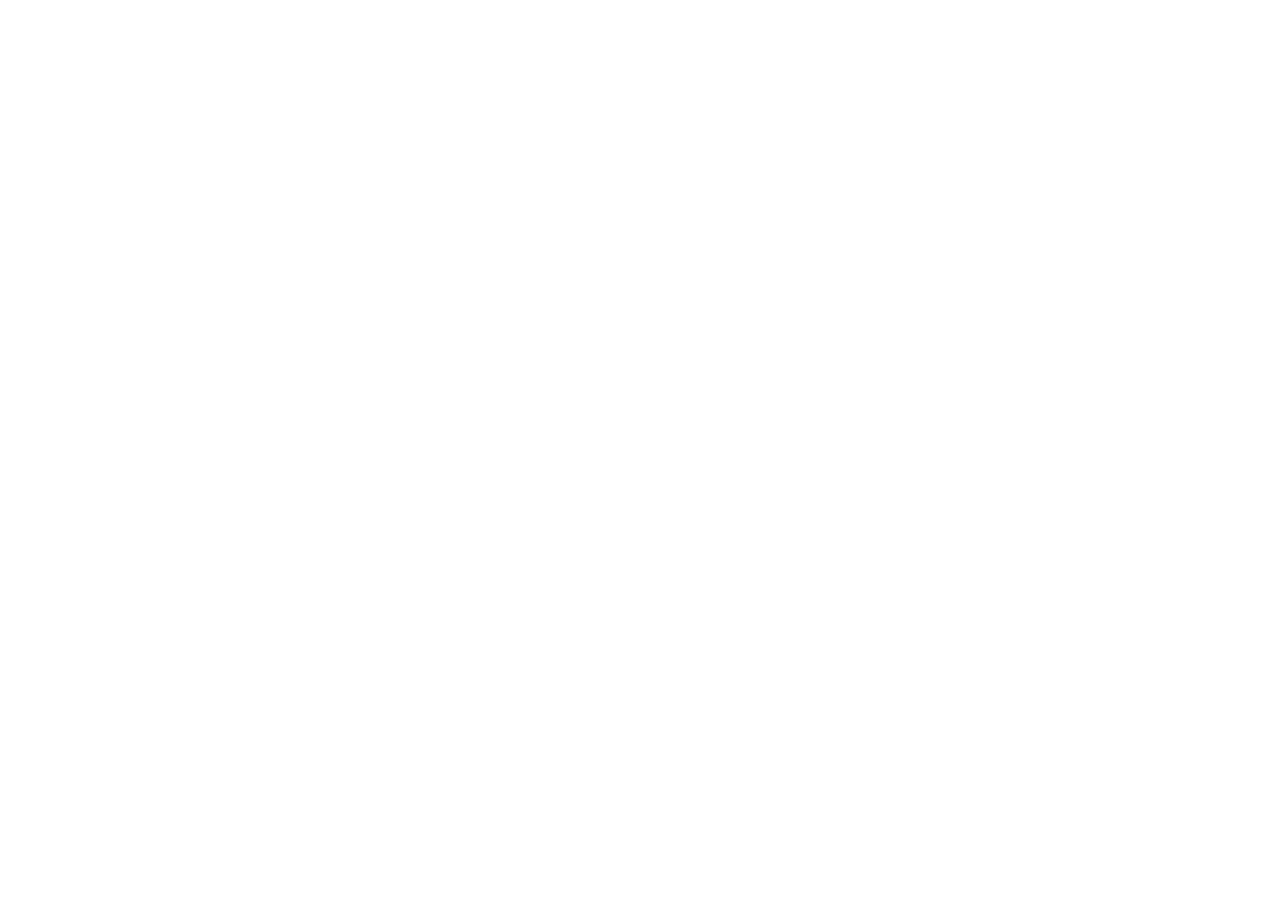
==== game.html @ c87e6ebf "design the game." ====
<!DOCTYPE html>
<html lang="en">
  <head>
    <meta charset="UTF-8" />
    <meta http-equiv="X-UA-Compatible" content="IE=edge" />
    <meta name="viewport" content="width=device-width, initial-scale=1.0" />
    <title>WELCOME TO THE DINO GAME</title>
    <link rel="stylesheet" href="game.css" />
  </head>
  <body>
    <div class="game-align">
      <div class="game-container">
        <div id="character"></div>
        <div id="block"></div>
      </div>
    </div>
  </body>
  <script src="game.js"></script>
</html>
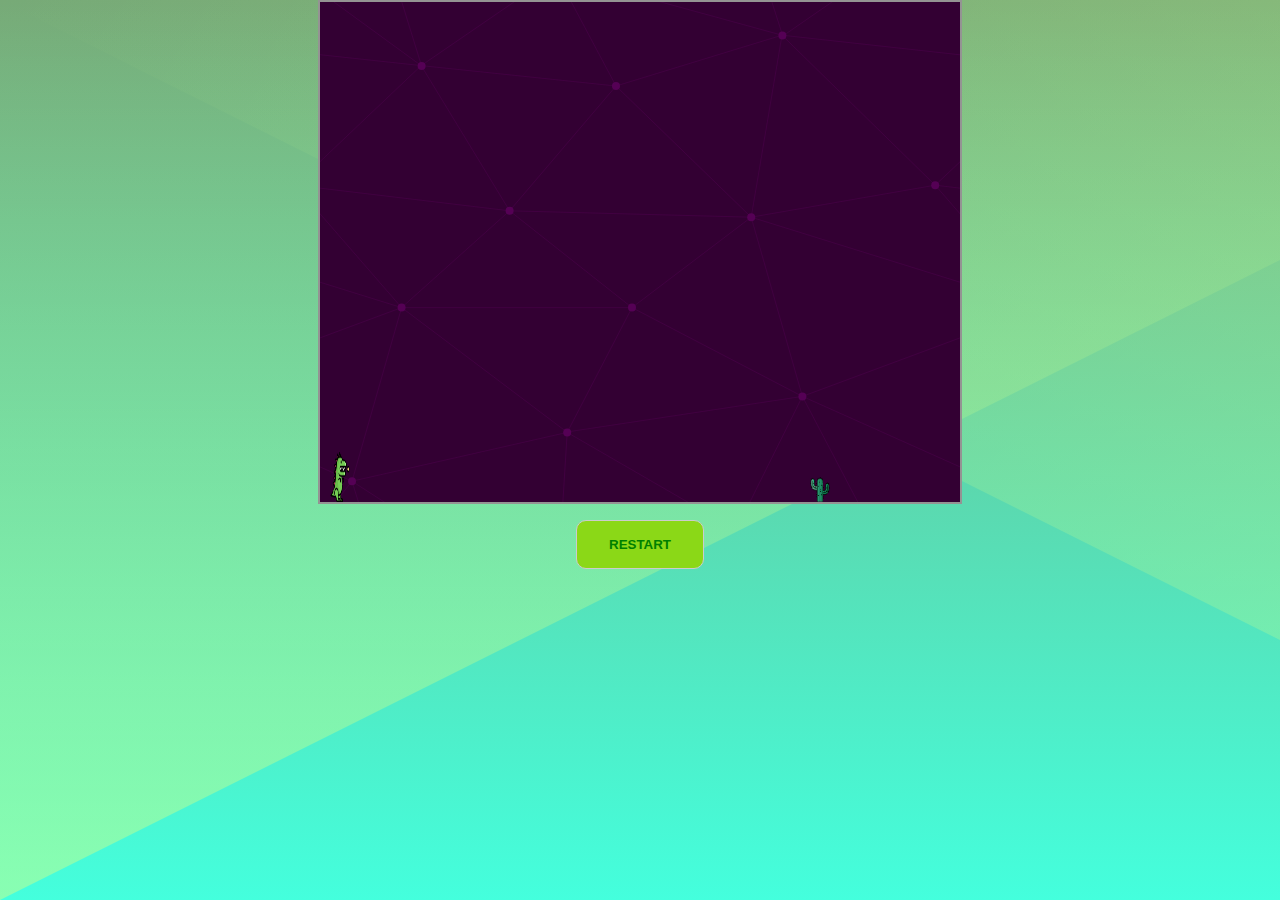
==== commit 99f8cc9d: "Define styles for game container." ====
--- a/game.html
+++ b/game.html
@@ -5,15 +5,22 @@
     <meta http-equiv="X-UA-Compatible" content="IE=edge" />
     <meta name="viewport" content="width=device-width, initial-scale=1.0" />
     <title>WELCOME TO THE DINO GAME</title>
-    <link rel="stylesheet" href="game.css" />
+    <link rel="stylesheet" href="/css/game.css" />
   </head>
   <body>
     <div class="game-align">
       <div class="game-container">
-        <div id="character"></div>
-        <div id="block"></div>
+        <div class="character" id="character">
+          <img class="dinosaur" src="/images/dinosaur.png" alt="dinosaur" />
+        </div>
+        <div class="block" id="block">
+          <img class="cactus" src="/images/cactus.png" alt="cactus" />
+        </div>
       </div>
     </div>
+    <div class="restart-container">
+      <button class="restart-button" id="restart-button">RESTART</button>
+    </div>
   </body>
-  <script src="game.js"></script>
+  <script src="/javascript/game.js"></script>
 </html>
--- a/css/game.css
+++ b/css/game.css
@@ -0,0 +1,124 @@
+* {
+  margin: 0;
+  padding: 0;
+}
+.game-align {
+  display: flex;
+  justify-content: center;
+  align-items: center;
+}
+.game-container {
+  background-color: #330033;
+  background-image: url("data:image/svg+xml,%3Csvg xmlns='http://www.w3.org/2000/svg' width='400' height='400' viewBox='0 0 800 800'%3E%3Cg fill='none' stroke='%23404' stroke-width='1'%3E%3Cpath d='M769 229L1037 260.9M927 880L731 737 520 660 309 538 40 599 295 764 126.5 879.5 40 599-197 493 102 382-31 229 126.5 79.5-69-63'/%3E%3Cpath d='M-31 229L237 261 390 382 603 493 308.5 537.5 101.5 381.5M370 905L295 764'/%3E%3Cpath d='M520 660L578 842 731 737 840 599 603 493 520 660 295 764 309 538 390 382 539 269 769 229 577.5 41.5 370 105 295 -36 126.5 79.5 237 261 102 382 40 599 -69 737 127 880'/%3E%3Cpath d='M520-140L578.5 42.5 731-63M603 493L539 269 237 261 370 105M902 382L539 269M390 382L102 382'/%3E%3Cpath d='M-222 42L126.5 79.5 370 105 539 269 577.5 41.5 927 80 769 229 902 382 603 493 731 737M295-36L577.5 41.5M578 842L295 764M40-201L127 80M102 382L-261 269'/%3E%3C/g%3E%3Cg fill='%23505'%3E%3Ccircle cx='769' cy='229' r='5'/%3E%3Ccircle cx='539' cy='269' r='5'/%3E%3Ccircle cx='603' cy='493' r='5'/%3E%3Ccircle cx='731' cy='737' r='5'/%3E%3Ccircle cx='520' cy='660' r='5'/%3E%3Ccircle cx='309' cy='538' r='5'/%3E%3Ccircle cx='295' cy='764' r='5'/%3E%3Ccircle cx='40' cy='599' r='5'/%3E%3Ccircle cx='102' cy='382' r='5'/%3E%3Ccircle cx='127' cy='80' r='5'/%3E%3Ccircle cx='370' cy='105' r='5'/%3E%3Ccircle cx='578' cy='42' r='5'/%3E%3Ccircle cx='237' cy='261' r='5'/%3E%3Ccircle cx='390' cy='382' r='5'/%3E%3C/g%3E%3C/svg%3E");
+  background-repeat: no-repeat;
+  background-size: cover;
+  width: 80vw;
+  height: 500px;
+  border: 2px solid rgb(148, 147, 147);
+}
+
+@media screen and (min-width: 1024px) {
+  .game-container {
+    width: 50vw;
+  }
+}
+
+#character {
+  width: 20px;
+  height: 50px;
+  position: relative;
+  top: 450px;
+  left: 10px;
+}
+.dinosaur {
+  width: 100%;
+  height: 100%;
+}
+
+.animate {
+  animation: jump 0.5s;
+}
+
+#block {
+  width: 20px;
+  height: 25px;
+  position: relative;
+  top: 425px;
+  left: 490px;
+  animation: block-move 1.5s infinite linear;
+}
+
+.cactus {
+  width: 100%;
+  height: 100%;
+}
+
+@keyframes block-move {
+  from {
+    left: 490px;
+  }
+  to {
+    left: 0px;
+  }
+}
+
+@media screen and (max-width: 420px) {
+  @keyframes block-move {
+    from {
+      left: 280px;
+    }
+    to {
+      left: -10px;
+    }
+  }
+}
+
+@media screen and (min-width: 1024px) {
+  @keyframes block-move {
+    from {
+      left: 500px;
+    }
+    to {
+      left: -10px;
+    }
+  }
+}
+
+@keyframes jump {
+  0% {
+    top: 450px;
+  }
+  30% {
+    top: 420px;
+  }
+  70% {
+    top: 420px;
+  }
+  100% {
+    top: 450px;
+  }
+}
+
+body {
+  background-color: #77aa77;
+  background-image: url("data:image/svg+xml,%3Csvg xmlns='http://www.w3.org/2000/svg' width='100%25' height='100%25' viewBox='0 0 2 1'%3E%3Cdefs%3E%3ClinearGradient id='a' gradientUnits='userSpaceOnUse' x1='0' x2='0' y1='0' y2='1'%3E%3Cstop offset='0' stop-color='%2377aa77'/%3E%3Cstop offset='1' stop-color='%234fd'/%3E%3C/linearGradient%3E%3ClinearGradient id='b' gradientUnits='userSpaceOnUse' x1='0' y1='0' x2='0' y2='1'%3E%3Cstop offset='0' stop-color='%23cf8' stop-opacity='0'/%3E%3Cstop offset='1' stop-color='%23cf8' stop-opacity='1'/%3E%3C/linearGradient%3E%3ClinearGradient id='c' gradientUnits='userSpaceOnUse' x1='0' y1='0' x2='2' y2='2'%3E%3Cstop offset='0' stop-color='%23cf8' stop-opacity='0'/%3E%3Cstop offset='1' stop-color='%23cf8' stop-opacity='1'/%3E%3C/linearGradient%3E%3C/defs%3E%3Crect x='0' y='0' fill='url(%23a)' width='2' height='1'/%3E%3Cg fill-opacity='0.5'%3E%3Cpolygon fill='url(%23b)' points='0 1 0 0 2 0'/%3E%3Cpolygon fill='url(%23c)' points='2 1 2 0 0 0'/%3E%3C/g%3E%3C/svg%3E");
+  background-attachment: fixed;
+  background-size: cover;
+}
+
+.restart-button {
+  outline: 0;
+  margin-top: 1rem;
+  font-weight: 700;
+  color: green;
+  padding: 1rem 2rem;
+  border: 1px solid #ccc;
+  border-radius: 10px;
+  background: rgb(139, 216, 23);
+}
+
+.restart-container {
+  display: flex;
+  justify-content: center;
+  align-items: center;
+}
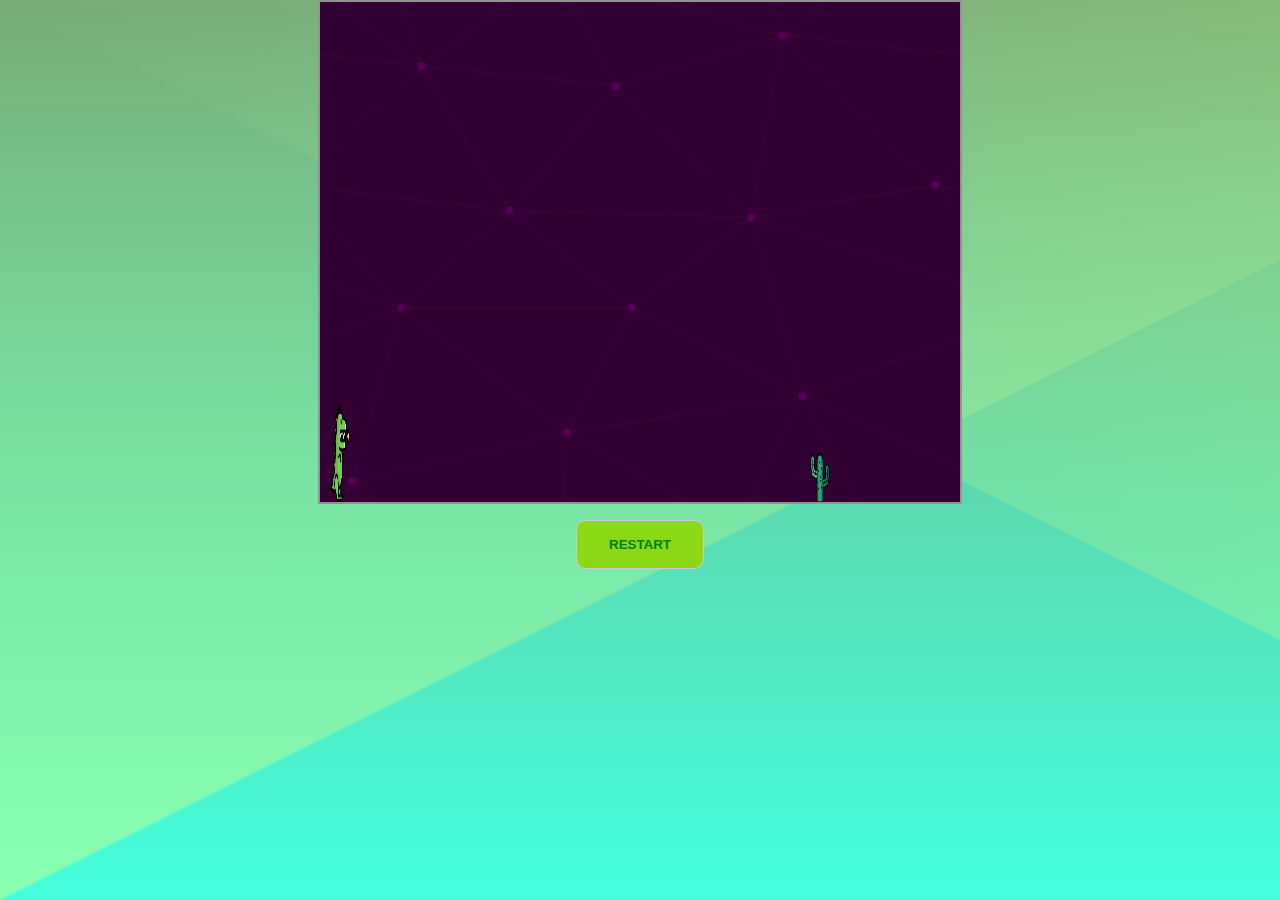
==== commit f8904fc5: "define the size for dinosaur and cactus." ====
--- a/game.html
+++ b/game.html
@@ -4,17 +4,18 @@
     <meta charset="UTF-8" />
     <meta http-equiv="X-UA-Compatible" content="IE=edge" />
     <meta name="viewport" content="width=device-width, initial-scale=1.0" />
-    <title>WELCOME TO THE DINO GAME</title>
-    <link rel="stylesheet" href="/css/game.css" />
+    <title>THE DINO GAME</title>
+    <link rel="stylesheet" href="css/game.css" />
+    <link rel="icon" href="images/logo.png" />
   </head>
   <body>
     <div class="game-align">
       <div class="game-container">
         <div class="character" id="character">
-          <img class="dinosaur" src="/images/dinosaur.png" alt="dinosaur" />
+          <img class="dinosaur" src="images/dinosaur.png" alt="dinosaur" />
         </div>
         <div class="block" id="block">
-          <img class="cactus" src="/images/cactus.png" alt="cactus" />
+          <img class="cactus" src="images/cactus.png" alt="cactus" />
         </div>
       </div>
     </div>
@@ -22,5 +23,5 @@
       <button class="restart-button" id="restart-button">RESTART</button>
     </div>
   </body>
-  <script src="/javascript/game.js"></script>
+  <script src="javascript/game.js"></script>
 </html>
--- a/css/game.css
+++ b/css/game.css
@@ -25,9 +25,9 @@
 
 #character {
   width: 20px;
-  height: 50px;
+  height: 100px;
   position: relative;
-  top: 450px;
+  top: 400px;
   left: 10px;
 }
 .dinosaur {
@@ -41,9 +41,9 @@
 
 #block {
   width: 20px;
-  height: 25px;
+  height: 50px;
   position: relative;
-  top: 425px;
+  top: 350px;
   left: 490px;
   animation: block-move 1.5s infinite linear;
 }
@@ -86,16 +86,16 @@
 
 @keyframes jump {
   0% {
-    top: 450px;
+    top: 400px;
   }
   30% {
-    top: 420px;
+    top: 350px;
   }
   70% {
-    top: 420px;
+    top: 350px;
   }
   100% {
-    top: 450px;
+    top: 400px;
   }
 }
 
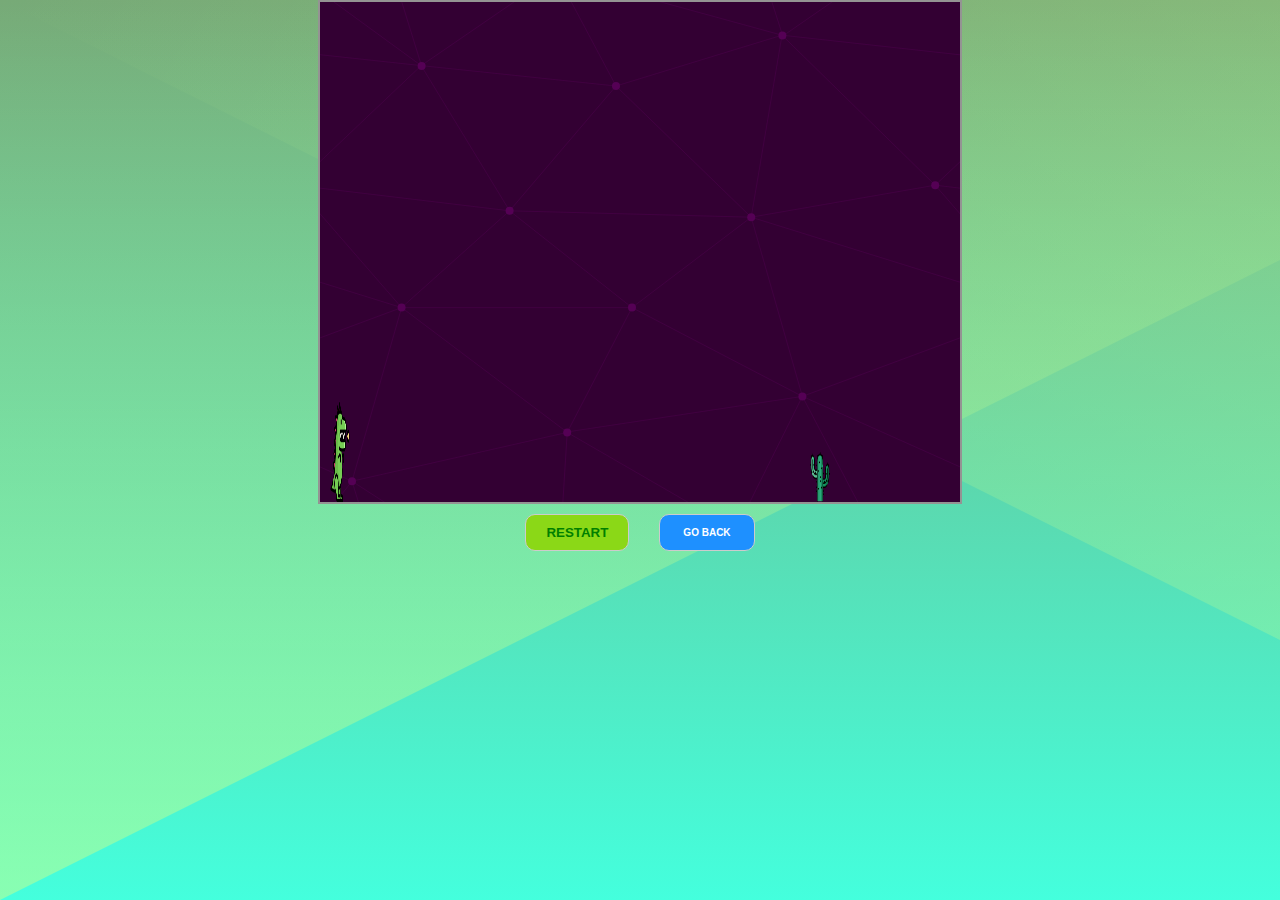
==== commit 6da9f04a: "define back button in game page." ====
--- a/game.html
+++ b/game.html
@@ -21,6 +21,9 @@
     </div>
     <div class="restart-container">
       <button class="restart-button" id="restart-button">RESTART</button>
+      <span class="home-button">
+        <a href="index.html" class="homelink">GO BACK</a>
+      </span>
     </div>
   </body>
   <script src="javascript/game.js"></script>
--- a/css/game.css
+++ b/css/game.css
@@ -1,6 +1,9 @@
 * {
   margin: 0;
   padding: 0;
+}
+html {
+  font-size: 62.5%;
 }
 .game-align {
   display: flex;
@@ -100,6 +103,8 @@
 }
 
 body {
+  font-family: -apple-system, BlinkMacSystemFont, "Segoe UI", Roboto, Oxygen,
+    Ubuntu, Cantarell, "Open Sans", "Helvetica Neue", sans-serif;
   background-color: #77aa77;
   background-image: url("data:image/svg+xml,%3Csvg xmlns='http://www.w3.org/2000/svg' width='100%25' height='100%25' viewBox='0 0 2 1'%3E%3Cdefs%3E%3ClinearGradient id='a' gradientUnits='userSpaceOnUse' x1='0' x2='0' y1='0' y2='1'%3E%3Cstop offset='0' stop-color='%2377aa77'/%3E%3Cstop offset='1' stop-color='%234fd'/%3E%3C/linearGradient%3E%3ClinearGradient id='b' gradientUnits='userSpaceOnUse' x1='0' y1='0' x2='0' y2='1'%3E%3Cstop offset='0' stop-color='%23cf8' stop-opacity='0'/%3E%3Cstop offset='1' stop-color='%23cf8' stop-opacity='1'/%3E%3C/linearGradient%3E%3ClinearGradient id='c' gradientUnits='userSpaceOnUse' x1='0' y1='0' x2='2' y2='2'%3E%3Cstop offset='0' stop-color='%23cf8' stop-opacity='0'/%3E%3Cstop offset='1' stop-color='%23cf8' stop-opacity='1'/%3E%3C/linearGradient%3E%3C/defs%3E%3Crect x='0' y='0' fill='url(%23a)' width='2' height='1'/%3E%3Cg fill-opacity='0.5'%3E%3Cpolygon fill='url(%23b)' points='0 1 0 0 2 0'/%3E%3Cpolygon fill='url(%23c)' points='2 1 2 0 0 0'/%3E%3C/g%3E%3C/svg%3E");
   background-attachment: fixed;
@@ -122,3 +127,19 @@
   justify-content: center;
   align-items: center;
 }
+
+.home-button {
+  outline: 0;
+  margin-top: 1rem;
+  padding: 1.2rem 2.3rem;
+  border: 1px solid #ccc;
+  border-radius: 10px;
+  background: dodgerblue;
+  margin-left: 3rem;
+}
+
+.homelink {
+  text-decoration: none;
+  font-weight: 700;
+  color: #fff;
+}
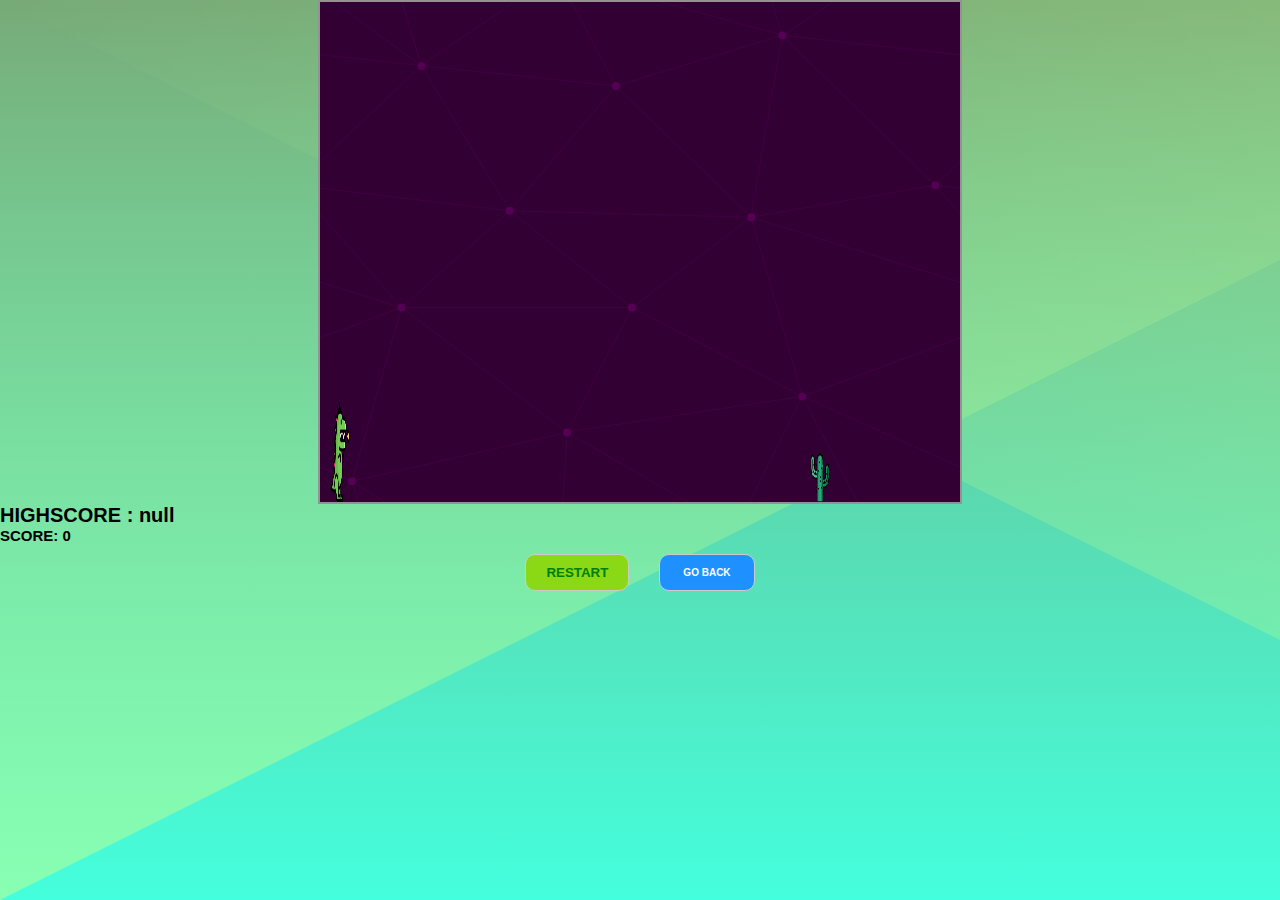
==== commit 1dc9d2ac: "defined javascript for score and highscore." ====
--- a/game.html
+++ b/game.html
@@ -19,6 +19,10 @@
         </div>
       </div>
     </div>
+    <div class="score-container">
+      <h1>HIGHSCORE : 0</h1>
+      <h2>SCORE: 0</h2>
+    </div>
     <div class="restart-container">
       <button class="restart-button" id="restart-button">RESTART</button>
       <span class="home-button">
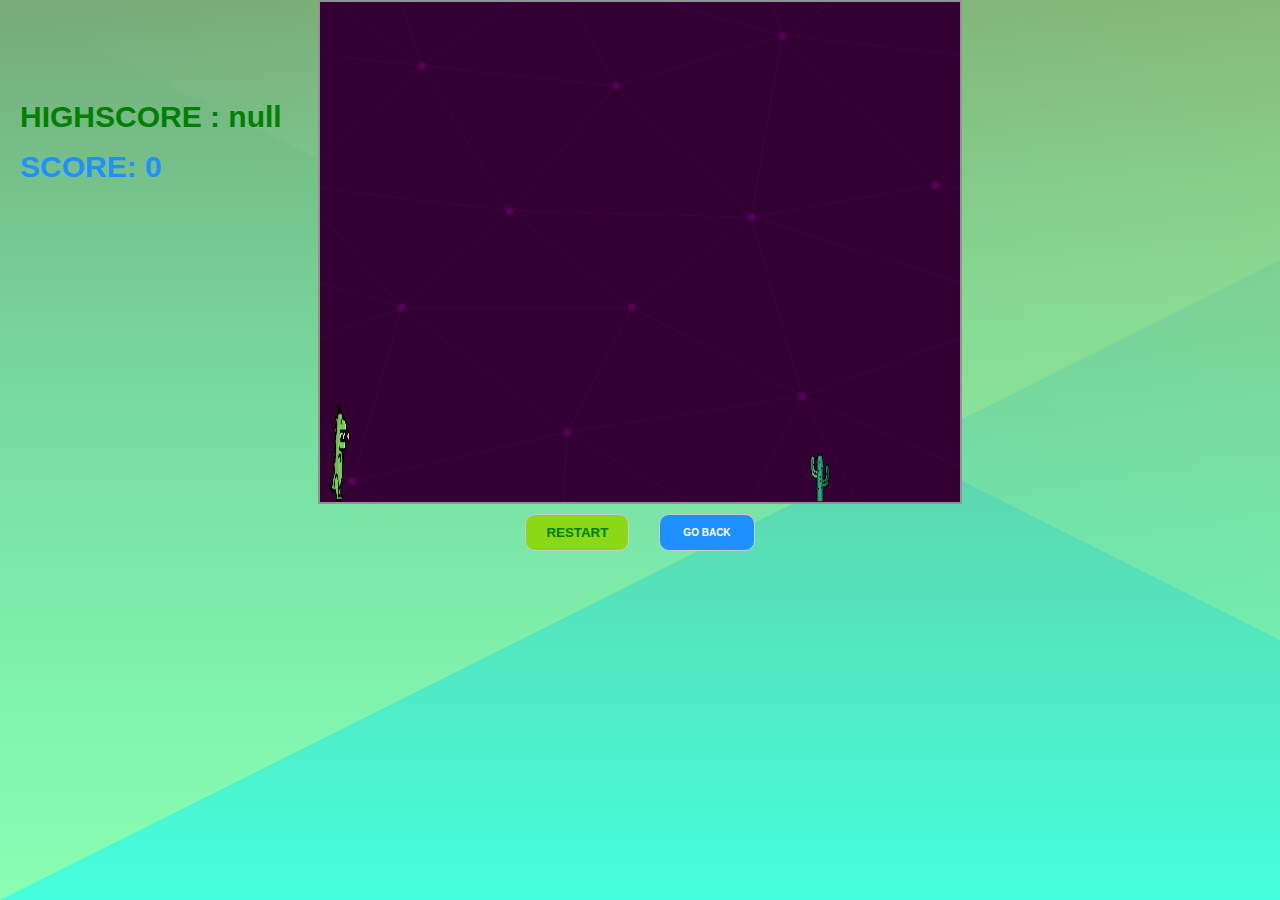
==== commit a735a4a5: "define styles for score." ====
--- a/game.html
+++ b/game.html
@@ -20,8 +20,8 @@
       </div>
     </div>
     <div class="score-container">
-      <h1>HIGHSCORE : 0</h1>
-      <h2>SCORE: 0</h2>
+      <h1 id="highscore" class="highscore">HIGHSCORE : 0</h1>
+      <h1 id="score" class="score">SCORE: 0</h1>
     </div>
     <div class="restart-container">
       <button class="restart-button" id="restart-button">RESTART</button>
--- a/css/game.css
+++ b/css/game.css
@@ -109,6 +109,7 @@
   background-image: url("data:image/svg+xml,%3Csvg xmlns='http://www.w3.org/2000/svg' width='100%25' height='100%25' viewBox='0 0 2 1'%3E%3Cdefs%3E%3ClinearGradient id='a' gradientUnits='userSpaceOnUse' x1='0' x2='0' y1='0' y2='1'%3E%3Cstop offset='0' stop-color='%2377aa77'/%3E%3Cstop offset='1' stop-color='%234fd'/%3E%3C/linearGradient%3E%3ClinearGradient id='b' gradientUnits='userSpaceOnUse' x1='0' y1='0' x2='0' y2='1'%3E%3Cstop offset='0' stop-color='%23cf8' stop-opacity='0'/%3E%3Cstop offset='1' stop-color='%23cf8' stop-opacity='1'/%3E%3C/linearGradient%3E%3ClinearGradient id='c' gradientUnits='userSpaceOnUse' x1='0' y1='0' x2='2' y2='2'%3E%3Cstop offset='0' stop-color='%23cf8' stop-opacity='0'/%3E%3Cstop offset='1' stop-color='%23cf8' stop-opacity='1'/%3E%3C/linearGradient%3E%3C/defs%3E%3Crect x='0' y='0' fill='url(%23a)' width='2' height='1'/%3E%3Cg fill-opacity='0.5'%3E%3Cpolygon fill='url(%23b)' points='0 1 0 0 2 0'/%3E%3Cpolygon fill='url(%23c)' points='2 1 2 0 0 0'/%3E%3C/g%3E%3C/svg%3E");
   background-attachment: fixed;
   background-size: cover;
+  position: relative;
 }
 
 .restart-button {
@@ -143,3 +144,19 @@
   font-weight: 700;
   color: #fff;
 }
+
+.highscore {
+  position: absolute;
+  top: 10rem;
+  left: 2rem;
+  color: green;
+  font-size: 3rem;
+}
+
+.score {
+  position: absolute;
+  top: 15rem;
+  left: 2rem;
+  color: dodgerblue;
+  font-size: 3rem;
+}
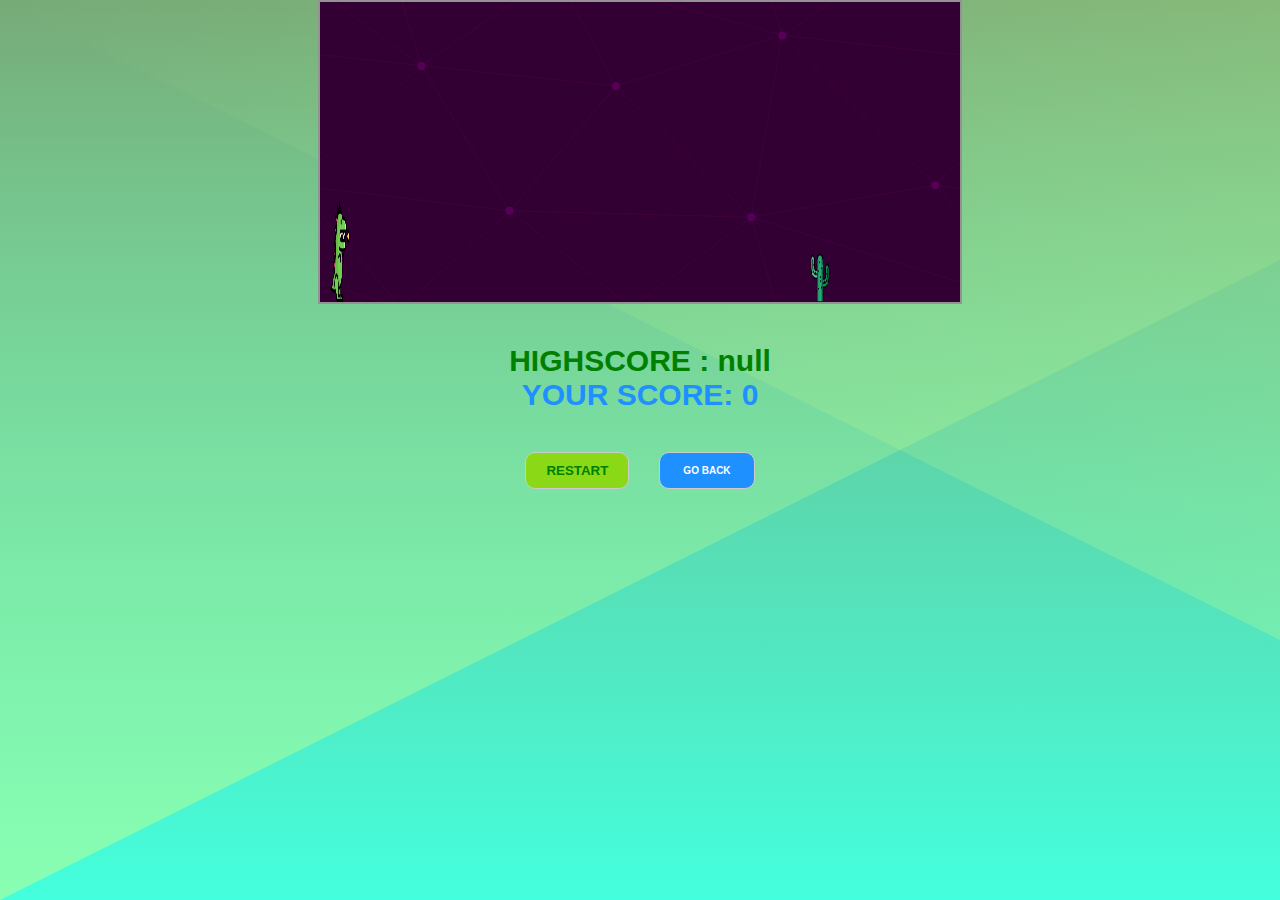
==== commit b4bb3138: "define styles for score card." ====
--- a/game.html
+++ b/game.html
@@ -21,7 +21,7 @@
     </div>
     <div class="score-container">
       <h1 id="highscore" class="highscore">HIGHSCORE : 0</h1>
-      <h1 id="score" class="score">SCORE: 0</h1>
+      <h1 id="score" class="score">YOUR SCORE: 0</h1>
     </div>
     <div class="restart-container">
       <button class="restart-button" id="restart-button">RESTART</button>
--- a/css/game.css
+++ b/css/game.css
@@ -16,7 +16,7 @@
   background-repeat: no-repeat;
   background-size: cover;
   width: 80vw;
-  height: 500px;
+  height: 300px;
   border: 2px solid rgb(148, 147, 147);
 }
 
@@ -30,7 +30,7 @@
   width: 20px;
   height: 100px;
   position: relative;
-  top: 400px;
+  top: 200px;
   left: 10px;
 }
 .dinosaur {
@@ -46,7 +46,7 @@
   width: 20px;
   height: 50px;
   position: relative;
-  top: 350px;
+  top: 150px;
   left: 490px;
   animation: block-move 1.5s infinite linear;
 }
@@ -89,16 +89,16 @@
 
 @keyframes jump {
   0% {
-    top: 400px;
+    top: 200px;
   }
   30% {
-    top: 350px;
+    top: 150px;
   }
   70% {
-    top: 350px;
+    top: 150px;
   }
   100% {
-    top: 400px;
+    top: 200px;
   }
 }
 
@@ -109,7 +109,6 @@
   background-image: url("data:image/svg+xml,%3Csvg xmlns='http://www.w3.org/2000/svg' width='100%25' height='100%25' viewBox='0 0 2 1'%3E%3Cdefs%3E%3ClinearGradient id='a' gradientUnits='userSpaceOnUse' x1='0' x2='0' y1='0' y2='1'%3E%3Cstop offset='0' stop-color='%2377aa77'/%3E%3Cstop offset='1' stop-color='%234fd'/%3E%3C/linearGradient%3E%3ClinearGradient id='b' gradientUnits='userSpaceOnUse' x1='0' y1='0' x2='0' y2='1'%3E%3Cstop offset='0' stop-color='%23cf8' stop-opacity='0'/%3E%3Cstop offset='1' stop-color='%23cf8' stop-opacity='1'/%3E%3C/linearGradient%3E%3ClinearGradient id='c' gradientUnits='userSpaceOnUse' x1='0' y1='0' x2='2' y2='2'%3E%3Cstop offset='0' stop-color='%23cf8' stop-opacity='0'/%3E%3Cstop offset='1' stop-color='%23cf8' stop-opacity='1'/%3E%3C/linearGradient%3E%3C/defs%3E%3Crect x='0' y='0' fill='url(%23a)' width='2' height='1'/%3E%3Cg fill-opacity='0.5'%3E%3Cpolygon fill='url(%23b)' points='0 1 0 0 2 0'/%3E%3Cpolygon fill='url(%23c)' points='2 1 2 0 0 0'/%3E%3C/g%3E%3C/svg%3E");
   background-attachment: fixed;
   background-size: cover;
-  position: relative;
 }
 
 .restart-button {
@@ -127,6 +126,7 @@
   display: flex;
   justify-content: center;
   align-items: center;
+  margin-top: 3rem;
 }
 
 .home-button {
@@ -146,17 +146,20 @@
 }
 
 .highscore {
-  position: absolute;
-  top: 10rem;
-  left: 2rem;
   color: green;
   font-size: 3rem;
 }
 
+.score-container {
+  display: flex;
+  justify-content: center;
+  align-items: center;
+  flex-direction: column;
+  text-align: center;
+  margin-top: 4rem;
+}
+
 .score {
-  position: absolute;
-  top: 15rem;
-  left: 2rem;
   color: dodgerblue;
   font-size: 3rem;
 }
